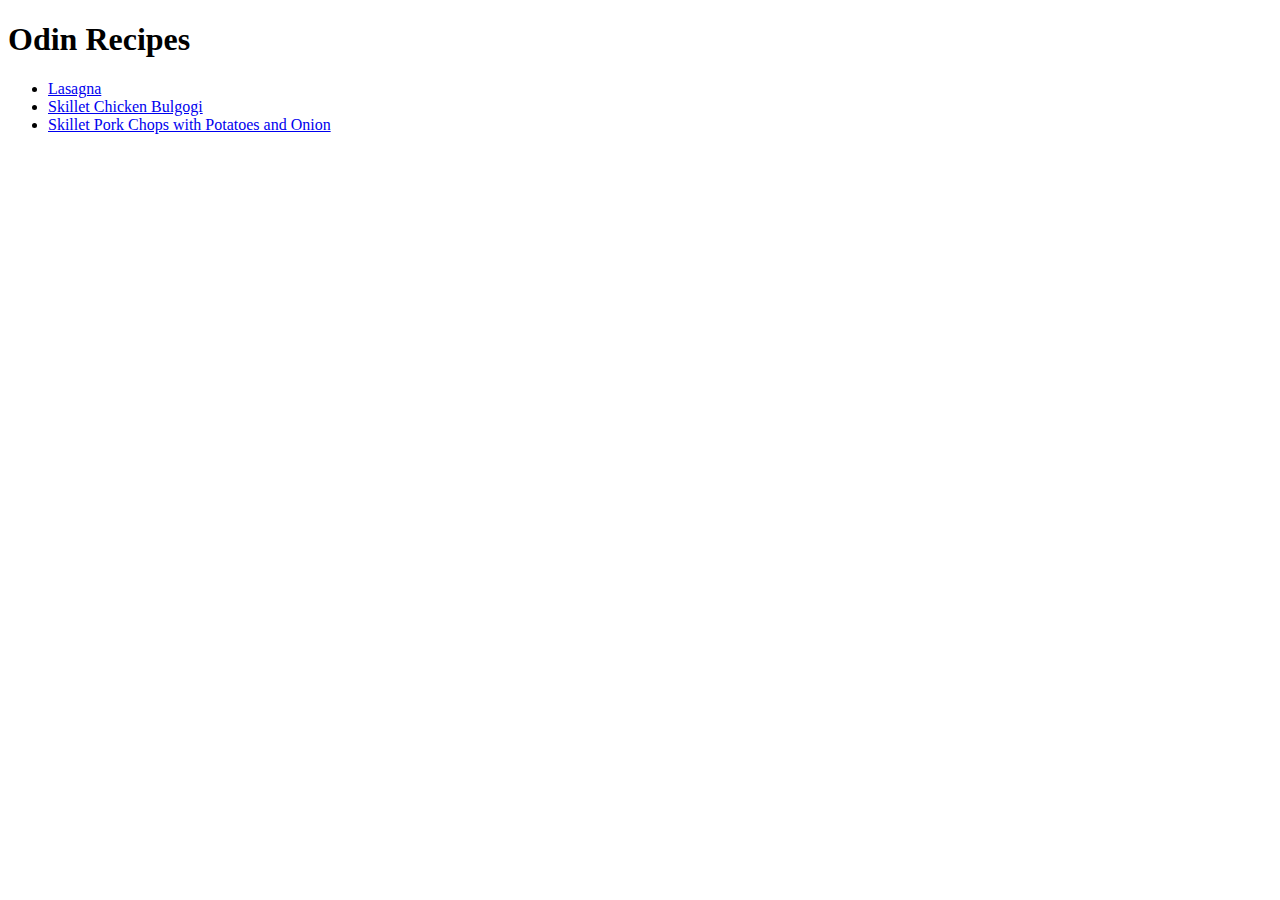
==== odin-recipes/index.html @ 7d754bbb "New" ====
<!DOCTYPE html>
<html lang="en">
  <head>
    <meta charset="UTF-8" />
    <meta
      name="viewport"
      content="width=device-width, initial-scale=1.0"
    />
    <title>Odin Recipes</title>
  </head>
  <body>
    <h1>Odin Recipes</h1>
    <ul>
      <li><a href="recipes/lasagna.html">Lasagna</a></li>
      <li>
        <a href="recipes/Skillet Chicken Bulgogi.html"
          >Skillet Chicken Bulgogi</a
        >
      </li>
      <li>
        <a href="recipes/Skillet Pork Chops with Potatoes and Onion.html"
          >Skillet Pork Chops with Potatoes and Onion</a
        >
      </li>
    </ul>
  </body>
</html>
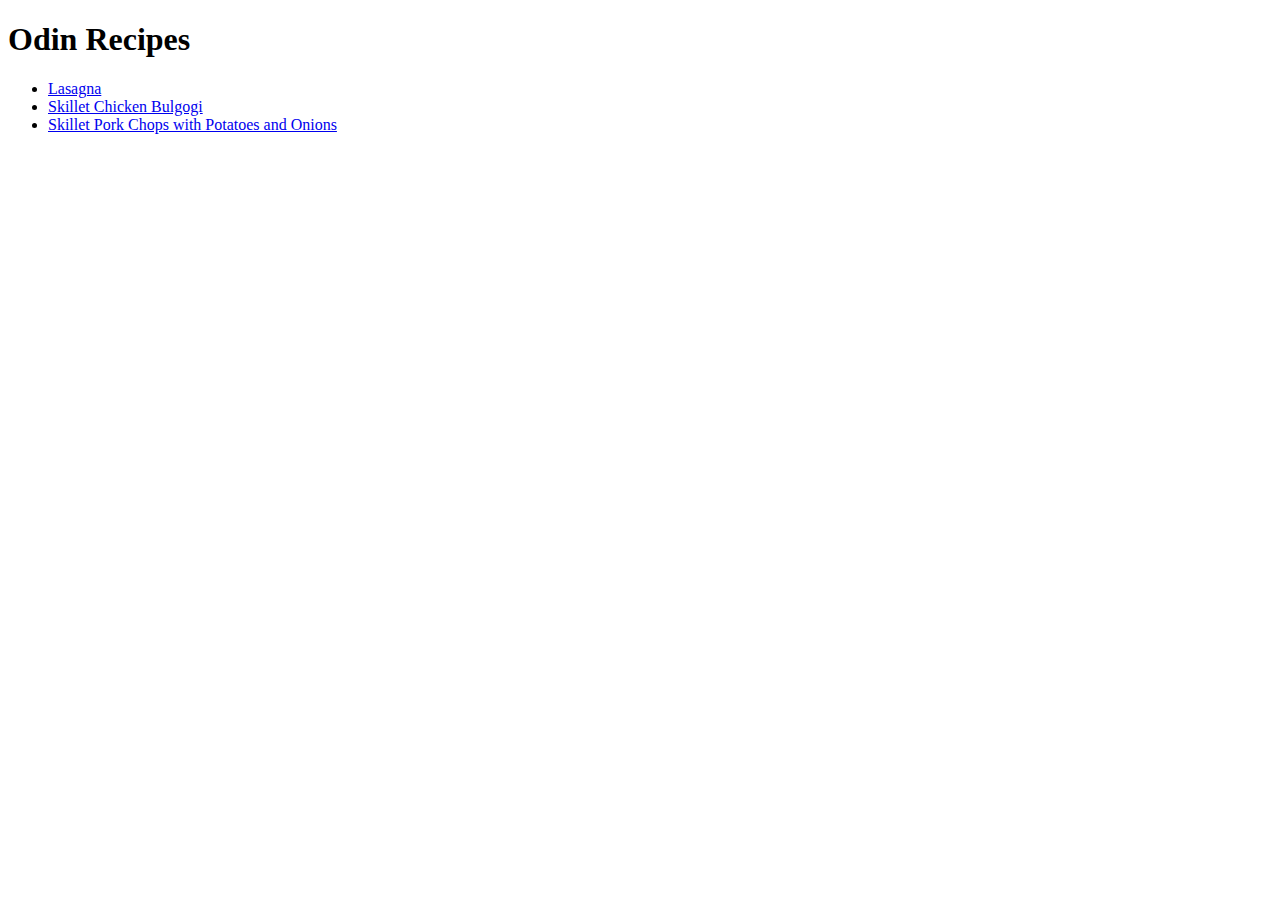
==== commit 1303e411: "Odin recipes" ====
--- a/odin-recipes/index.html
+++ b/odin-recipes/index.html
@@ -19,7 +19,7 @@
       </li>
       <li>
         <a href="recipes/Skillet Pork Chops with Potatoes and Onion.html"
-          >Skillet Pork Chops with Potatoes and Onion</a
+          >Skillet Pork Chops with Potatoes and Onions</a
         >
       </li>
     </ul>
